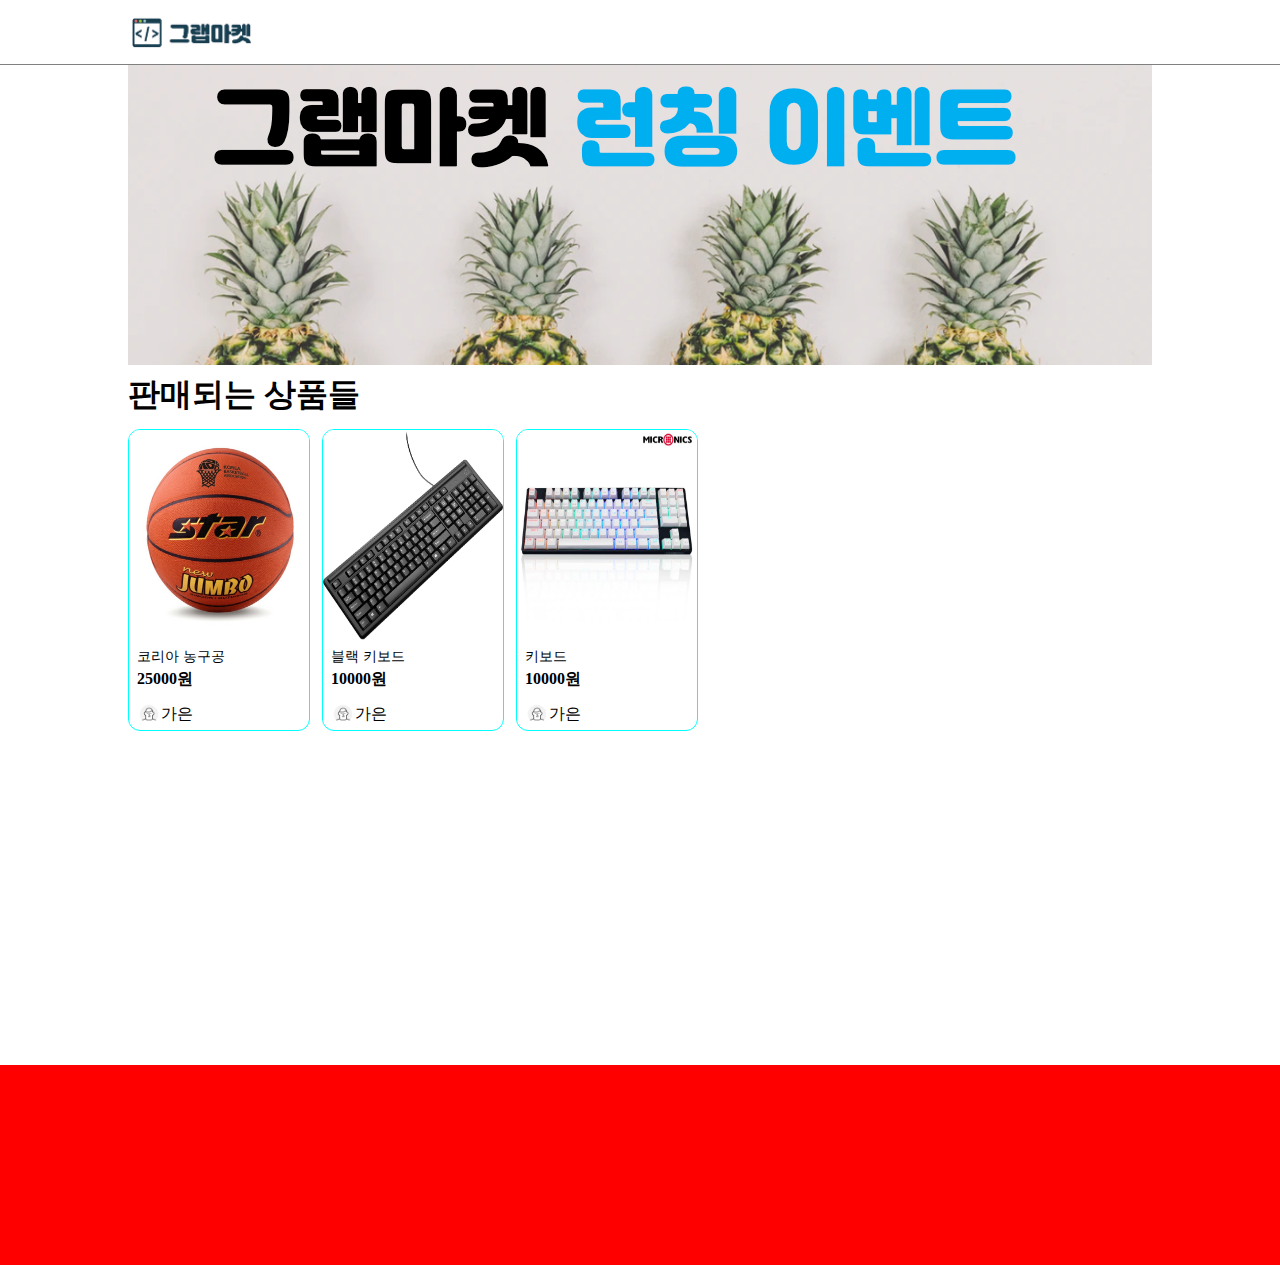
==== learn-all-with-javascript/grab-market/index.html @ a98034a6 "market project" ====
<html lang="en">
  <head>
    <meta charset="UTF-8" />
    <meta http-equiv="X-UA-Compatible" content="IE=edge" />
    <meta name="viewport" content="width=device-width, initial-scale=1.0" />
    <title>그랩마켓</title>
    <link rel="stylesheet" href="index.css" />
  </head>
  <body>
    <div id="header">
      <div id="header-area">
        <img src="images/icons/logo.png" alt=""/>
        
      </div>
    </div>
    <div id="body">
      <div id="banner">
        <img src="images/banners/banner1.png" />
      </div>
      <h1>판매되는 상품들</h1>
      <div id="product-list">
        <div class="product-card">
      <div>
            <img class="product-img" src="images/products/basketball1.jpeg">
          </div>
          <div class="product-contents">
            <span class="product-name">코리아 농구공</span>
            <span class="product-price">25000원</span>
            <div class="product-seller">
              <img class="product-avatar"src="images/icons/avatar.png" alt="">
              <span> 가은</span>              
            </div>
          </div>
        </div>   
        <div class="product-card">
          <div>
            <img class="product-img" src="images/products/keyboard1.jpg" alt="">
          </div>
          <div class="product-contents">
            <span class="product-name">블랙 키보드</span>
            <span class="product-price">10000원</span>
            <div class="product-seller">
              <img class="product-avatar" src="images/icons/avatar.png" alt="">
              <span>가은</span>
            </div>
          </div>
        </div>
        <div class="product-card">
          <div>
            <img class="product-img" src="images/products/키보드.jpg" alt="">
          </div>
          <div class="product-contents">
            <span class="product-name"> 키보드</span>
            <span class="product-price">10000원</span>
            <div class="product-seller">
              <img class="product-avatar" src="images/icons/avatar.png" alt="">
              <span>가은</span>
            </div>
          </div>
        </div>
      </div> 
      </div>
      
    </div>
    <div id="footer"></div>
  </body>
</html>
  </body>
</html>
---- learn-all-with-javascript/grab-market/index.css ----
* {
  margin: 0;
  padding: 0;
}

#header {
height: 64px;
border-bottom: 1px solid gray;}
#body {
height: 100%;
width: 1024px;
margin: 0 auto;
padding-bottom: 100px;
}

#footer {
height: 200px;
background-color: red;
}

#banner {
  height: 300px;
  background-color: yellow;
}

#header-area {
  width: 1024px;
  height: 100%;
  display: flex;
  align-items: center;
  margin:0 auto
}

#header-area > img {
  width: 128px;
  height: 36px;
}

#banner > img {
  width: 100%;
  height: 300px;
}

#body > h1 {
margin-top: 8px;
}

#product-list{
display: flex;
flex-wrap: wrap;
margin-top: 12px;
}

.product-card {
width: 180px;
height: 300px;
margin-right: 12px;
margin-bottom: 12px;
border: 1px solid aqua;
border-radius: 12px;
overflow:hidden
}

.product-img {
width: 100%;
height: 210px;
}

.product-contents {
display: flex;
flex-direction: column;
padding: 8px
}

.product-name {
font-size: 14px;
}

.product-price {
font-size: 16px;
font-weight: 600;
margin-top: 3px;
}

.product-seller {
display: flex;
align-items: center;
margin-top: 12px;
}

.product-avatar {
width: 24px;
}
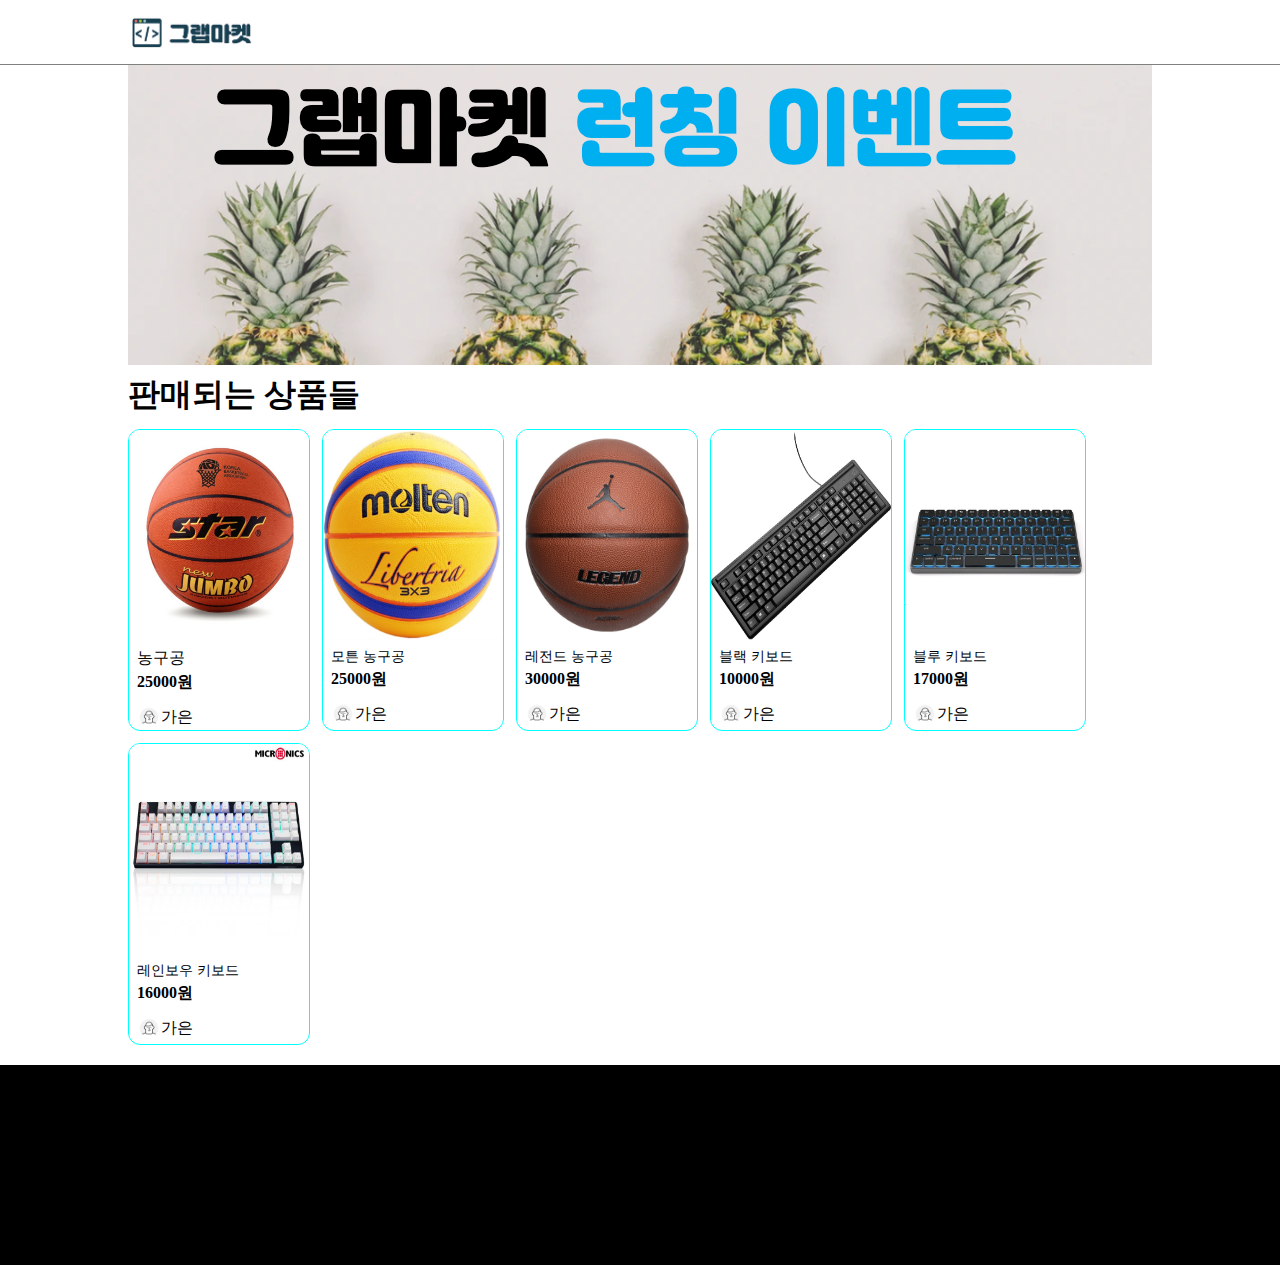
==== commit 1097df20: "키보드 가격 변경" ====
--- a/learn-all-with-javascript/grab-market/index.html
+++ b/learn-all-with-javascript/grab-market/index.html
@@ -24,14 +24,40 @@
             <img class="product-img" src="images/products/basketball1.jpeg">
           </div>
           <div class="product-contents">
-            <span class="product-name">코리아 농구공</span>
+            <span class="product-name"></span> 농구공</span>
             <span class="product-price">25000원</span>
             <div class="product-seller">
               <img class="product-avatar"src="images/icons/avatar.png" alt="">
               <span> 가은</span>              
             </div>
           </div>
-        </div>   
+        </div>      
+        <div class="product-card">
+      <div>
+            <img class="product-img" src="images/products/basketball2.jpg">
+          </div>
+          <div class="product-contents">
+            <span class="product-name">모튼 농구공</span>
+            <span class="product-price">25000원</span>
+            <div class="product-seller">
+              <img class="product-avatar"src="images/icons/avatar.png" alt="">
+              <span> 가은</span>              
+            </div>
+          </div>
+        </div>      
+        <div class="product-card">
+      <div>
+            <img class="product-img" src="images/products/basketball3.jpg">
+          </div>
+          <div class="product-contents">
+            <span class="product-name">레전드 농구공</span>
+            <span class="product-price">30000원</span>
+            <div class="product-seller">
+              <img class="product-avatar"src="images/icons/avatar.png" alt="">
+              <span> 가은</span>              
+            </div>
+          </div>
+        </div>      
         <div class="product-card">
           <div>
             <img class="product-img" src="images/products/keyboard1.jpg" alt="">
@@ -47,11 +73,24 @@
         </div>
         <div class="product-card">
           <div>
+            <img class="product-img" src="images/products/keyboard2.jpg" alt="">
+          </div>
+          <div class="product-contents">
+            <span class="product-name">블루 키보드</span>
+            <span class="product-price">17000원</span>
+            <div class="product-seller">
+              <img class="product-avatar" src="images/icons/avatar.png" alt="">
+              <span>가은</span>
+            </div>
+          </div>
+        </div>
+        <div class="product-card">
+          <div>
             <img class="product-img" src="images/products/키보드.jpg" alt="">
           </div>
           <div class="product-contents">
-            <span class="product-name"> 키보드</span>
-            <span class="product-price">10000원</span>
+            <span class="product-name"> 레인보우 키보드</span>
+            <span class="product-price">16000원</span>
             <div class="product-seller">
               <img class="product-avatar" src="images/icons/avatar.png" alt="">
               <span>가은</span>
--- a/learn-all-with-javascript/grab-market/index.css
+++ b/learn-all-with-javascript/grab-market/index.css
@@ -15,7 +15,7 @@
 
 #footer {
 height: 200px;
-background-color: red;
+background-color: black;
 }
 
 #banner {
